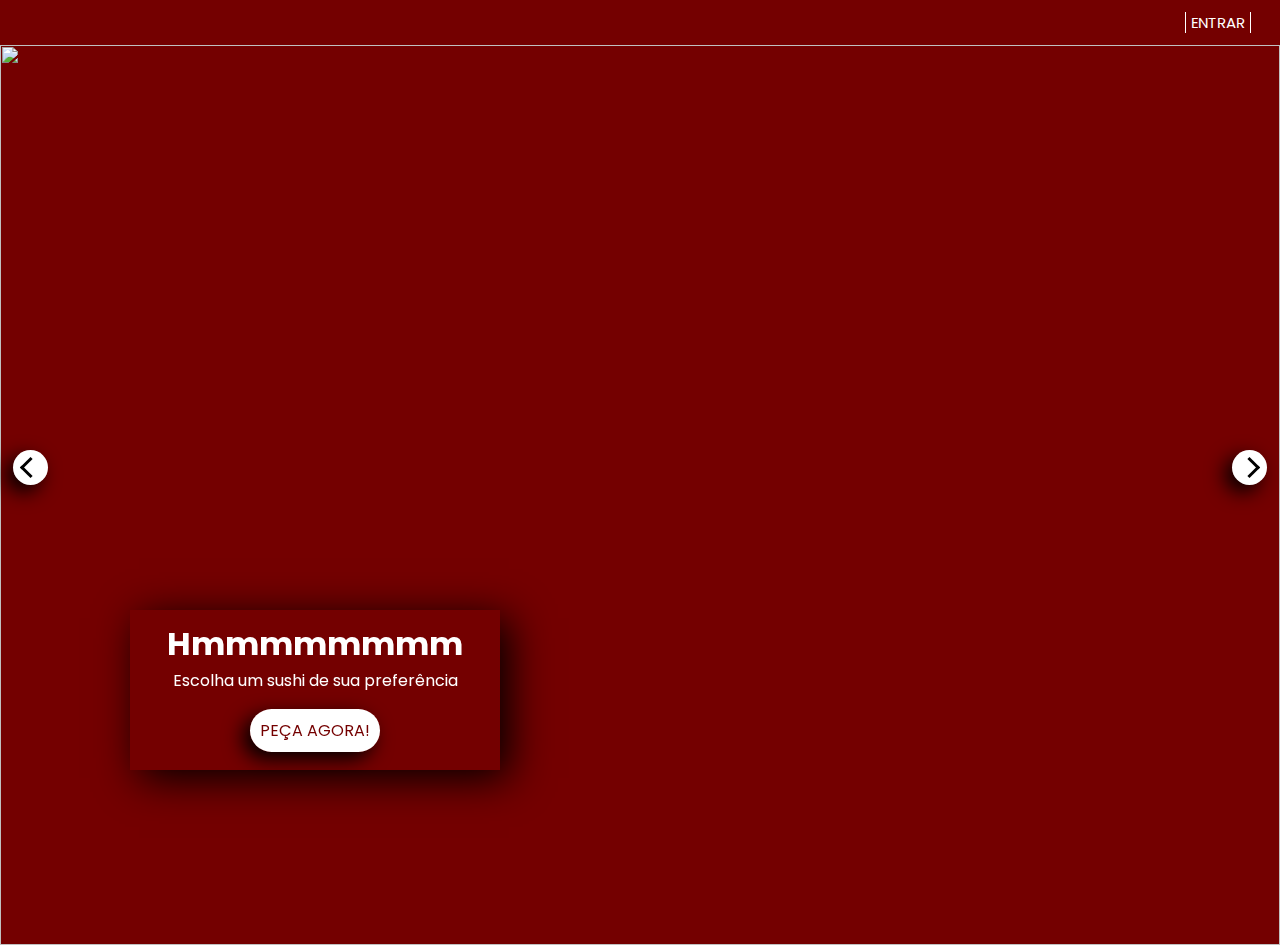
==== index.html @ 7b4a5805 "IBGE API" ====
<!DOCTYPE html>
<html lang="en">
<head>
    <meta charset="UTF-8">
    <meta name="viewport" content="width=device-width, initial-scale=1.0">
    <link href="https://fonts.googleapis.com/css2?family=Poppins:wght@400;600&display=swap" rel="stylesheet">
    <link rel="stylesheet" href="./css/index.css">
    <title>Fast Sushi</title>
    <script src="https://code.jquery.com/jquery-3.5.1.min.js"></script>
</head>
<body onLoad="slideFunction()">
    <header>
        <img src="" alt="">
        <a href="./php/login.php">entrar</a>
    </header>
   
    <div id="slide">
        <ul>
            <li class="seta" onclick=prevSlide(); ></li>
        </ul>
        <div id="desc">
            <h1>Hmmmmmmmm</h1>
            <p> Escolha um sushi de sua preferência</p>
            <br>
            <a href="">Peça agora!</a>
        </div>
        
        <ul>
            <li class="inverse"  onclick=nextSlide();></li>
        </ul>

        <div class="imgBox">
           
            <img src="./img/fundo1.jpg" alt="" class="active">
            <img src="./img/fundo2.jpg" alt="">
            <img src="./img/fundo3.jpg" alt="">
            <img src="./img/fundo4.jpg" alt="">
        </div>
        
    </div>
    <script src="./js/slide.js"></script>
    <script src="./js/pluginIBGE.js"></script>
</body>
</html>
---- css/index.css ----
*{
    margin: 0;
    padding: 0;
}
body{
    overflow: hidden;
    font-family: 'Poppins', sans-serif;
    background: rgb(116, 0, 0);
}
header {
    padding: 10px;
    width: 100%;
    background:rgb(116, 0, 0); 
    text-align: right;
}

header a {
    margin-right: 39px;
    font-size: 15px;
    padding: 0px 5px;
    color: white;
    text-decoration: none;
    text-transform: uppercase;
    border-right: solid 1px white;
    border-left: solid 1px white;
    transition: 0.5s;
    
}

header a:hover{
    background: white;
    padding: 2px 5px;
    border-radius: 100px;
    color:rgb(116, 0, 0) ;
    transition: 0.5s;
    box-shadow: 9px 8px 40px black;
}

#slide{
    position: block;
    width: 100%;
    height: 100%;
    transition: 0.8s;

}

#slide img {
    position: absolute;
    width: 100%;
    height: 100%;
    opacity: 0;
    transition: 1s;
}


#slide .active {
    display: flex;
    opacity: 1;
    transition: 1s;
}


#desc{
    padding: 10px;
    text-align: center;
    bottom: 130px;
    left: 130px;
    position: fixed;
    color: white;
    background:rgb(116, 0, 0); 
    width: 350px;
    height: 140px;
    box-shadow: 9px 8px 40px black;
    z-index: 30;
}

#desc a{
    background: white;
    color: rgb(116, 0, 0);
    text-decoration: none;
    text-transform: uppercase;
    padding: 10px;
    margin-top: 50px;
    border-radius: 100px;
    box-shadow: -7px 7px 20px black;
    transition: 0.2s;
}

#desc a:hover{
    background: rgb(151, 0, 0);
    box-shadow: -7px 7px 20px black;
    color: white;
    transition: 0.2s;
}
#slide ul{
    list-style: none;
    z-index: 30;
}
#slide ul .seta{
    position: absolute;
    background-color:  white;
    border-radius: 100px;
    top:50%;
    left: 13px;
    width: 35px;
    height: 35px;
    display: flex;
    justify-content: center;
    align-items: center;;
    cursor: pointer;
    box-shadow: -7px 7px 20px black;
    z-index: 30;
    
}

#slide ul .seta:before {
    content: '';
    position: absolute;
    width: 12px;
    height: 12px;
    border-left: black 3px solid;
    border-bottom: black 3px solid;
    transform: rotate(45deg);
    z-index: 30;
}

#slide ul .inverse{
    position: absolute;
    background-color:  white;
    border-radius: 100px;
    top:50%;
    right: 13px;
    width: 35px;
    height: 35px;
    display: flex;
    justify-content: center;
    align-items: center;;
    cursor: pointer;
    box-shadow: -7px 7px 20px black;
    z-index: 30;
}

#slide ul .inverse:before{
    content: '';
    position: absolute;
    width: 12px;
    height: 12px;
    border-left: black 3px solid;
    border-bottom: black 3px solid;
    transform: rotate(225deg);
    z-index: 30;
}


#slide ul .inverse:hover, #slide ul .seta:hover {
    background: rgb(151, 0, 0);
    transition: 0.4s;
    z-index: 30;
}
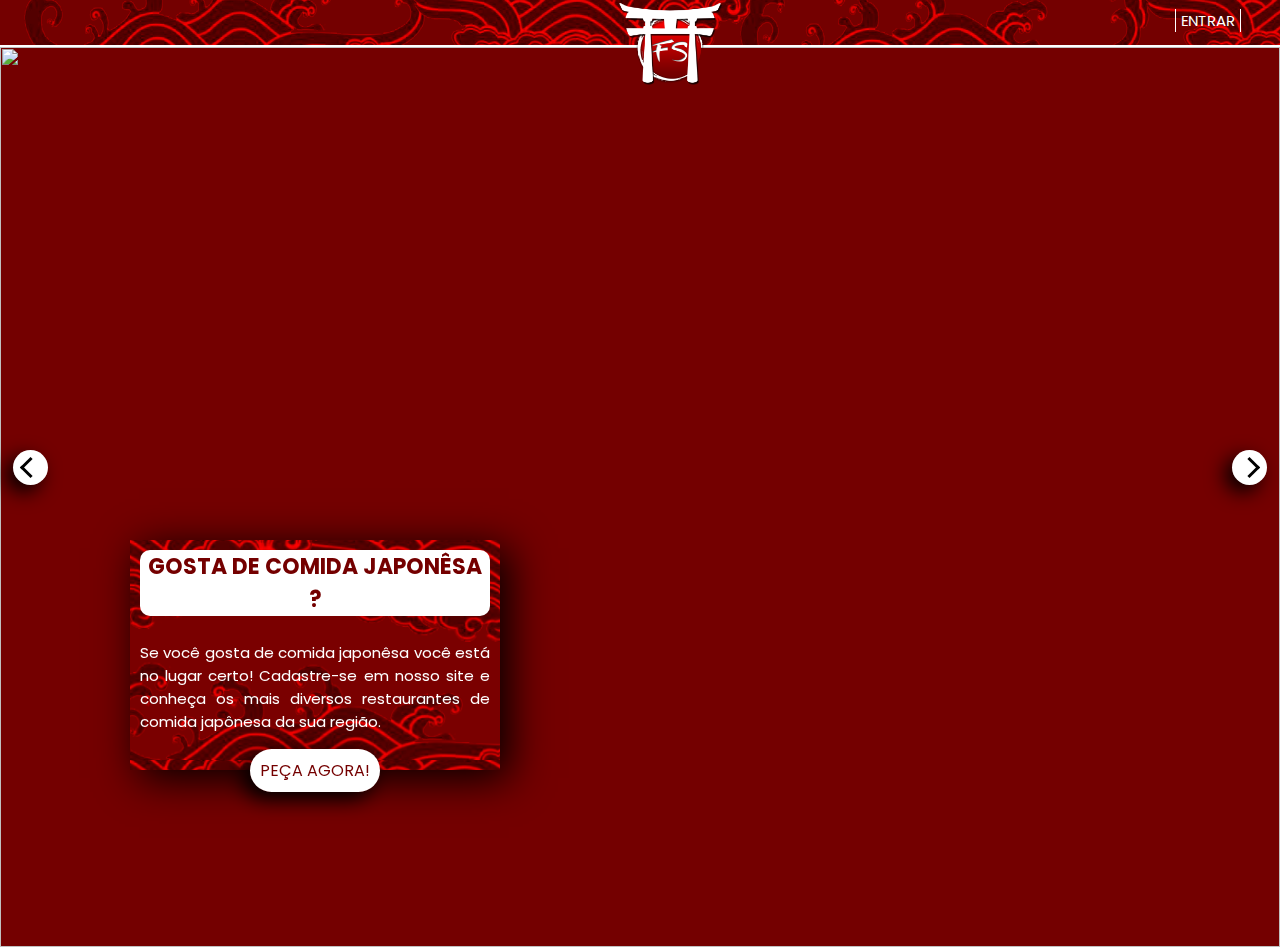
==== commit cbce4bd7: "Background 2 e Ajustes CSS" ====
--- a/index.html
+++ b/index.html
@@ -1,5 +1,6 @@
 <!DOCTYPE html>
 <html lang="en">
+
 <head>
     <meta charset="UTF-8">
     <meta name="viewport" content="width=device-width, initial-scale=1.0">
@@ -8,37 +9,42 @@
     <title>Fast Sushi</title>
     <script src="https://code.jquery.com/jquery-3.5.1.min.js"></script>
 </head>
+
 <body onLoad="slideFunction()">
     <header>
-        <img src="" alt="">
+        <img src="./img/logo.png" alt="">
         <a href="./php/login.php">entrar</a>
     </header>
-   
+
     <div id="slide">
         <ul>
-            <li class="seta" onclick=prevSlide(); ></li>
+            <li class="seta" onclick=prevSlide();></li>
         </ul>
         <div id="desc">
-            <h1>Hmmmmmmmm</h1>
-            <p> Escolha um sushi de sua preferência</p>
+            <h1>Gosta de comida japonêsa ?</h1>
+            <br>
+            <p> Se você gosta de comida japonêsa você está no lugar certo! Cadastre-se em nosso site e conheça os mais
+                diversos restaurantes de comida japônesa da sua região.</p>
             <br>
             <a href="">Peça agora!</a>
         </div>
-        
+
         <ul>
-            <li class="inverse"  onclick=nextSlide();></li>
+            <li class="inverse" onclick=nextSlide();></li>
         </ul>
 
         <div class="imgBox">
-           
+
             <img src="./img/fundo1.jpg" alt="" class="active">
             <img src="./img/fundo2.jpg" alt="">
             <img src="./img/fundo3.jpg" alt="">
             <img src="./img/fundo4.jpg" alt="">
         </div>
-        
+
     </div>
+
     <script src="./js/slide.js"></script>
     <script src="./js/pluginIBGE.js"></script>
 </body>
+
 </html>--- a/css/index.css
+++ b/css/index.css
@@ -7,14 +7,30 @@
     font-family: 'Poppins', sans-serif;
     background: rgb(116, 0, 0);
 }
+
+/* BARRA DE ENTRAR*/
 header {
     padding: 10px;
     width: 100%;
-    background:rgb(116, 0, 0); 
-    text-align: right;
+    height: 25px;
+    background:url(../img/bar.png); 
+    text-align: center;
+    border-bottom: solid 2px white;
+}
+
+header img{
+    position: absolute;
+z-index: 100;
+    margin-top: -20px;
+    margin-left: -40px;
+    width: 120px;
+    height: 120px;
 }
 
 header a {
+    position: absolute;
+    top: 9px;
+    right: 0;
     margin-right: 39px;
     font-size: 15px;
     padding: 0px 5px;
@@ -35,6 +51,8 @@
     transition: 0.5s;
     box-shadow: 9px 8px 40px black;
 }
+
+/*SLIDE*/
 
 #slide{
     position: block;
@@ -59,39 +77,8 @@
     transition: 1s;
 }
 
+/*BOTÕES DE PASSAR O SLIDE*/
 
-#desc{
-    padding: 10px;
-    text-align: center;
-    bottom: 130px;
-    left: 130px;
-    position: fixed;
-    color: white;
-    background:rgb(116, 0, 0); 
-    width: 350px;
-    height: 140px;
-    box-shadow: 9px 8px 40px black;
-    z-index: 30;
-}
-
-#desc a{
-    background: white;
-    color: rgb(116, 0, 0);
-    text-decoration: none;
-    text-transform: uppercase;
-    padding: 10px;
-    margin-top: 50px;
-    border-radius: 100px;
-    box-shadow: -7px 7px 20px black;
-    transition: 0.2s;
-}
-
-#desc a:hover{
-    background: rgb(151, 0, 0);
-    box-shadow: -7px 7px 20px black;
-    color: white;
-    transition: 0.2s;
-}
 #slide ul{
     list-style: none;
     z-index: 30;
@@ -156,4 +143,54 @@
     background: rgb(151, 0, 0);
     transition: 0.4s;
     z-index: 30;
-}+}
+
+
+/*CAIXA DE DESCRIÇÃO*/
+
+#desc{
+    padding: 10px;
+    text-align: center;
+    bottom: 130px;
+    left: 130px;
+    position: fixed;
+    color: white;
+    background:url(../img/desc.png); 
+    background-size: 370px 220px;
+    width: 350px;
+    height: 210px;
+    box-shadow: 9px 8px 40px black;
+    z-index: 30;
+}
+
+#desc h1{
+    font-size: 22px;
+    text-transform: uppercase;
+    background: white;
+    color: rgb(116, 0, 0) ;
+    border-radius: 10px;
+}
+
+#desc p{
+    font-size: 15px;
+    text-align: justify;
+}
+
+#desc a{
+    background: white;
+    color: rgb(116, 0, 0);
+    text-decoration: none;
+    text-transform: uppercase;
+    padding: 10px;
+    margin-top: 50px;
+    border-radius: 100px;
+    box-shadow: -7px 7px 20px black;
+    transition: 0.2s;
+}
+
+#desc a:hover{
+    background: rgb(151, 0, 0);
+    box-shadow: -7px 7px 20px black;
+    color: white;
+    transition: 0.2s;
+}
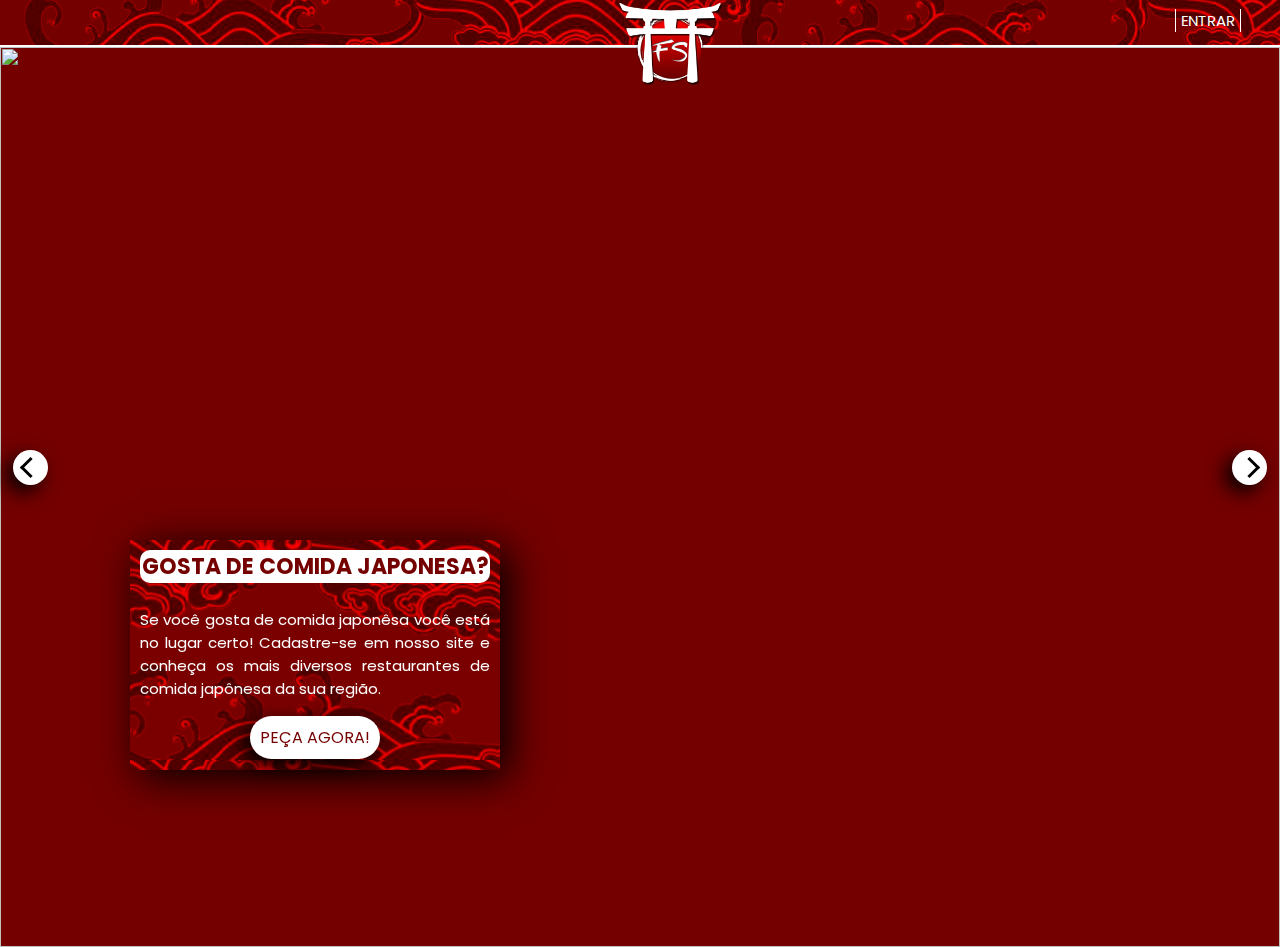
==== commit 4488556b: "A lot of things have been done" ====
--- a/index.html
+++ b/index.html
@@ -6,27 +6,29 @@
     <meta name="viewport" content="width=device-width, initial-scale=1.0">
     <link href="https://fonts.googleapis.com/css2?family=Poppins:wght@400;600&display=swap" rel="stylesheet">
     <link rel="stylesheet" href="./css/index.css">
+    <link rel="shortcut icon" href="./img/logo.png">
     <title>Fast Sushi</title>
+    
     <script src="https://code.jquery.com/jquery-3.5.1.min.js"></script>
 </head>
 
 <body onLoad="slideFunction()">
     <header>
         <img src="./img/logo.png" alt="">
-        <a href="./php/login.php">entrar</a>
+        <a href="./html/login.html">entrar</a>
     </header>
 
     <div id="slide">
         <ul>
-            <li class="seta" onclick=prevSlide();></li>
+            <li class="seta" onclick="prevSlide()"></li>
         </ul>
         <div id="desc">
-            <h1>Gosta de comida japonêsa ?</h1>
+            <h1>Gosta de comida japonesa?</h1>
             <br>
             <p> Se você gosta de comida japonêsa você está no lugar certo! Cadastre-se em nosso site e conheça os mais
                 diversos restaurantes de comida japônesa da sua região.</p>
             <br>
-            <a href="">Peça agora!</a>
+            <a href="./html/login.html">Peça agora!</a>
         </div>
 
         <ul>
